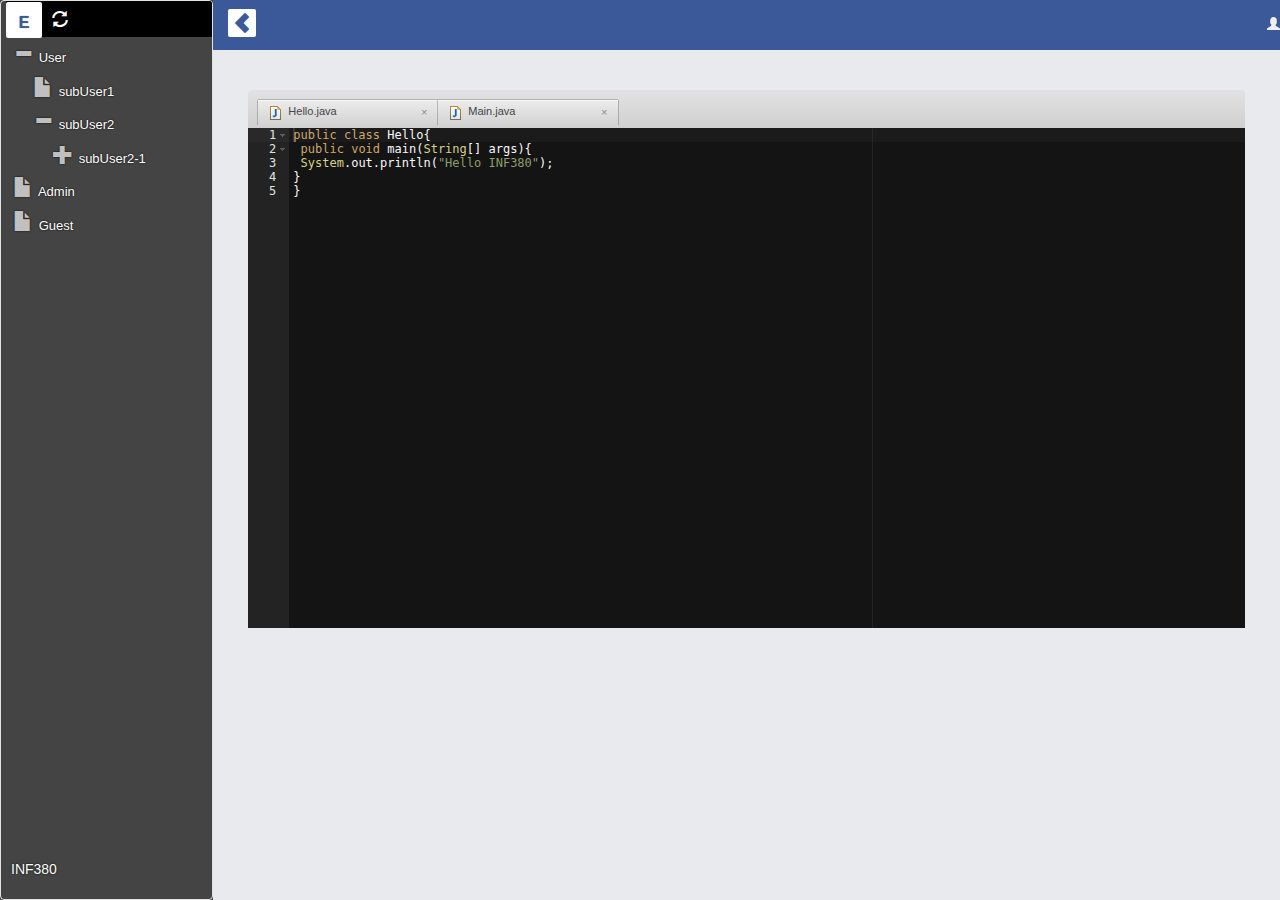
==== src/main/webapp/index.html @ f0784217 "Add Explorer view, Editor view, Menu view" ====
<!DOCTYPE html>
<html ng-app="eadApp">
<head>
    <title>Rocket App</title>
    <meta name="viewport" content="width=device-width, initial-scale=1, maximum-scale=1">
	<link href="styles/bootstrap.min.css" rel="stylesheet">
	<link href="styles/style.css" rel="stylesheet">
	<link href="styles/abn_tree.css" rel="stylesheet">
	<link href="styles/codemirror.css" rel="stylesheet">
</head>
<body ng-controller="AppCtrl">
    
    <div class="wrapper">
    	<div class="box">
    		<div class="row row-offcanvas row row-offcanvas-left">
    			<ng-include src="'views/explorer.html'"></ng-include>
    			 <!-- Editors  -->
            	<div class="column col-sm-10 col-xs-11" id="main">
            		<!-- top menu-->
	              	<div class="navbar navbar-blue navbar-static-top" ng-include src="'views/menu.html'">  
	                </div>
	                <!-- /top menu -->
	                <!-- Editor -->
	                <div class="padding">
	                	<div class="full col-sm-9">
	                		<div class="row" ng-include src="'views/editor.html'">
	                		
	                		</div>
	                	</div>
	                </div>
            	</div>
    		</div>
    	</div>
    </div>
    
    
    <script src="//ajax.googleapis.com/ajax/libs/jquery/2.0.2/jquery.min.js"></script>
    <script src="scripts/vendors/angular.min.js"></script>
    <script type="text/javascript" src="scripts/vendors/ace.js"></script>
    <script src="scripts/vendors/mode-java.js"></script>
    <script src="scripts/vendors/theme-twilight.js"></script>
	<script type="text/javascript" src="scripts/vendors/ui-ace.js"></script>
    <script src="scripts/vendors/abn_tree_directive.js"></script>
    <script src="scripts/vendors/bootstrap.min.js"></script>
    <script src="scripts/eadApp.js"></script>
    <script src="scripts/directives/tabDirective.js"></script>
    <script src="scripts/controllers/appController.js"></script>
    <script src="scripts/controllers/editorController.js"></script>
</body>
</html>
---- src/main/webapp/styles/style.css ----
/* custom template */
html, body {
   height: 100%;
   font-family:verdana,arial,sans-serif;
   color:#555555;
}

div[data-tree-model] ul{
	width: 100%;
	padding-top: 15px;
}

.ace_editor { height: 500px; }

.control li{
cursor: pointer;
display: block;
float: left;
font-size: 16px;
height: 36px;
line-height: 36px;
list-style: none;
margin: 0;
top: 0;
text-align: center;
-webkit-user-select: none;
-moz-user-select: none;
-ms-user-select: none;
user-select: none;
width: 36px;
}

.control {
background: #000;
border-top: 1px solid rgba(0,0,0,.2);
height: 36px;
margin: 0;
padding: 0;
z-index: 1;
-webkit-user-select: none;
-moz-user-select: none;
-ms-user-select: none;
user-select: none;
}

#loginForm{
	margin-top: 50px;
}

.nav {
   font-family:Arial,sans-serif;
   font-size:13px;
}

a {
  color:#222222;
}

a:hover {
  text-decoration:none;
}

hr {
  border-color:#dedede;
}

.wrapper, .row {
   height: 100%;
   margin-left:0;
   margin-right:0;
}

.wrapper:before, .wrapper:after,
.column:before, .column:after {
    content: "";
    display: table;
}

.wrapper:after,
.column:after {
    clear: both;
}

.column {
    height: 100%;
    overflow: auto;
    *zoom:1;
}

.column .padding {
    padding: 20px;
}

.full{
	padding-top:70px;
}

.box {
  	bottom: 0; /* increase for footer use */
    left: 0;
    position: absolute;
    right: 0;
    top: 0;
    background-color:#444444;
}

.divider {
	margin-top:32px;
}

.navbar-blue {
    border-width:0;
	background-color:#3B5999;
    color:#ffffff;
    font-family:arial,sans-serif;
    top:0;
    position:fixed;
    width:inherit;
}

.navbar-blue li > a,.navbar-toggle  {
   color:#efefef;
}

.navbar-blue .dropdown-menu li a {color:#2A4888;}
.navbar-blue .dropdown-menu li > a {padding-left:30px;}

.navbar-blue li>a:hover, .navbar-blue li>a:focus, .navbar-blue .open, .navbar-blue .open>a, .navbar-blue .open>a:hover, .navbar-blue .open>a:focus {
   background-color:#2A4888;
   color:#fff;
}

#main {
   background-color:#e9eaed;
   padding-left:0;
   padding-right:0;
}
#main .img-circle {
   margin-top:18px;
   height:70px;
   width:70px;
}

#sidebar {
    padding:0px;
	padding-top:0px;
}

#sidebar, #sidebar a, #sidebar-footer a {
    color:#ffffff;
    background-color:transparent;
	text-shadow:0 0 2px #000000;
    padding-left:5px;
}
#sidebar .nav li>a:hover {
    background-color:#393939;
}

.logo {
  display:block;
  padding:3px;
  background-color:#fff;
  color:#3B5999;
  height:28px;
  width:28px;
  margin:9px;
  margin-right:2px;
  margin-left:15px;
  font-size:20px;
  font-weight:700;
  text-align:center;
  text-decoration:none;
  text-shadow:0 0 1px;
  border-radius:2px;
}
#sidebar-footer {
  background-color:#444;
  position:absolute;
  bottom:5px;
  padding:5px;
}
#footer {
  margin-bottom:20px;
}

/* bootstrap overrides */

h1,h2,h3 {
   font-weight:800;
}

.navbar-toggle, .close {
	outline:0;
}

.navbar-toggle .icon-bar {
	background-color: #fff;
}

.btn-primary,.label-primary,.list-group-item.active, .list-group-item.active:hover, .list-group-item.active:focus  {
	background-color:#3B5999;
    color:#fffffe;
}
.btn-default {
    color:#666666;
    text-shadow:0 0 1px rgba(0,0,0,.3);
}
.form-control {
	
}

.panel textarea, .well textarea, textarea.form-control
{
   resize: none;
}
  
.badge{
   color:#3B5999;
   background-color:#fff;
}
.badge:hover, .badge-inverse{
   background-color:#3B5999;
   color:#fff;
}
    
.jumbotron {
  background-color:transparent;
}
.label-default {
  background-color:#dddddd;
}
.page-header {
  margin-top: 55px;
  padding-top: 9px;
  border-top:1px solid #eeeeee;
  font-weight:700;
  text-transform:uppercase;
  letter-spacing:2px;
}

.panel-default .panel-heading {
  background-color:#f9fafb;
  color:#555555;
}

.col-sm-9.full {
    width: 100%;
}

.modal-header, .modal-footer {
	background-color:#f2f2f2;
    font-weight:800;
    font-size:12px;
}

.modal-footer i, .well i {
    font-size:20px;
    color:#c0c0c0;
}

.modal-body {
	padding:0px;
}

.modal-body textarea.form-control
{
   resize: none;
   border:0;
   box-shadow:0 0 0;
}

small.text-muted {
  font-family:courier,courier-new,monospace;
}

.dropdown ul.dropdown-menu {
    border-radius:4px;
    box-shadow:none;
    margin-top:20px;
    width:250px;
}

.dropdown ul.dropdown-menu:before {
    content: "";
    border-bottom: 10px solid #fff;
    border-right: 10px solid transparent;
    border-left: 10px solid transparent;
    position: absolute;
    top: -10px;
    right: 16px;
    z-index: 10;
}

.dropdown ul.dropdown-menu:after {
    content: "";
    border-bottom: 12px solid #ccc;
    border-right: 12px solid transparent;
    border-left: 12px solid transparent;
    position: absolute;
    top: -12px;
    right: 14px;
    z-index: 9;
}

@CHARSET "UTF-8";
.editor-tabs-shell {
  position: relative;
  background-color: #e0e0e0;
  background-image: -webkit-linear-gradient(#e2e2e2, #d0d0d0);
  background-image: -moz-linear-gradient(#e2e2e2, #d0d0d0);
  padding: 10px 10px 6px 10px;
  -webkit-border-radius: 4px 4px 0 0;
  -moz-border-radius: 4px 4px 0 0;
  -ms-border-radius: 4px 4px 0 0;
  -o-border-radius: 4px 4px 0 0;
  border-radius: 4px 4px 0 0;
  height: 38px;
  overflow: hidden; 
}

.editor-tabs-shell .editor-shell-bottom-bar {
    position: absolute;
    bottom: 0px;
    height: 5px;
    left: 0px;
    width: 100%;
    border-top: 1px solid rgba(0, 0, 0, 0.21);
    -webkit-box-shadow: inset 0 1px rgba(255, 255, 255, 0.6);
    -moz-box-shadow: inset 0 1px rgba(255, 255, 255, 0.6);
    box-shadow: inset 0 1px rgba(255, 255, 255, 0.6);
    background-color: #e3e3e3;
    background-image: -webkit-linear-gradient(#e3e3e3, #e0e0e0);
    background-image: -moz-linear-gradient(#e3e3e3, #e0e0e0);
    border-bottom: 1px solid rgba(0, 0, 0, 0.16);
    z-index: 20; 
}

.editor-tabs {
  *zoom: 1;
  width: 99999px; 
}

.editor-tabs:after {
    content: "";
    display: table;
    clear: both; 
}

.editor-tabs * {
    -webkit-user-select: none;
    cursor: default;
    font-family: "Lucida Grande", "Lucida Sans Unicode", Verdana, Arial, Helvetica, sans-serif;
    font-size: 11px;
    line-height: 13px; 
}

.editor-tabs .editor-tab {
    float: left;
    position: relative;
    height: 25px;
    width: 180px;
    border: 0px;
    margin: 0px;
    z-index: 1;
    background-color: #e0e0e0;
    -webkit-box-shadow: inset 0 1px rgba(255, 255, 255, 0.6), 0 -1px rgba(0, 0, 0, 0.2), -1px 0 rgba(0, 0, 0, 0.2), 1px 0 rgba(0, 0, 0, 0.2);
    -moz-box-shadow: inset 0 1px rgba(255, 255, 255, 0.6), 0 -1px rgba(0, 0, 0, 0.2), -1px 0 rgba(0, 0, 0, 0.2), 1px 0 rgba(0, 0, 0, 0.2);
    box-shadow: inset 0 1px rgba(255, 255, 255, 0.6), 0 -1px rgba(0, 0, 0, 0.2), -1px 0 rgba(0, 0, 0, 0.2), 1px 0 rgba(0, 0, 0, 0.2);
    background-image: -webkit-gradient(linear, 50% 0%, 50% 100%, color-stop(0%, #ececec), color-stop(100%, #d3d3d3));
    background-image: -webkit-linear-gradient(top, #ececec, #d3d3d3);
    background-image: -moz-linear-gradient(top, #ececec, #d3d3d3);
    background-image: -o-linear-gradient(top, #ececec, #d3d3d3);
    background-image: linear-gradient(top, #ececec, #d3d3d3); 
}

.cssmasks .editor-tabs .editor-tab {
      -webkit-box-shadow: inset 0 1px rgba(255, 255, 255, 0.8), 0 -1px rgba(0, 0, 0, 0.2);
      -moz-box-shadow: inset 0 1px rgba(255, 255, 255, 0.8), 0 -1px rgba(0, 0, 0, 0.2);
      box-shadow: inset 0 1px rgba(255, 255, 255, 0.8), 0 -1px rgba(0, 0, 0, 0.2);
      margin: 0 5px 0 20px; 
}

.editor-tabs .editor-tab .editor-tab-curves {
      display: none; 
}

.cssmasks .editor-tabs .editor-tab .editor-tab-curves {
        display: block; 
}

.editor-tabs .editor-tab .editor-tab-curves * {
	position: absolute;
	width: 20px;
	height: 24px;
	-webkit-mask-size: 100%;
}

.editor-tabs .editor-tab .editor-tab-curves .editor-tab-curve-left,
.editor-tabs .editor-tab .editor-tab-curves .editor-tab-curve-left-shadow1, 
.editor-tabs .editor-tab .editor-tab-curves .editor-tab-curve-left-shadow2 {
        -webkit-mask-image: url("../svg/tab-left.svg"); 
}

.editor-tabs .editor-tab .editor-tab-curves .editor-tab-curve-right, 
.editor-tabs .editor-tab .editor-tab-curves .editor-tab-curve-right-shadow1, 
.editor-tabs .editor-tab .editor-tab-curves .editor-tab-curve-right-shadow2 {
        -webkit-mask-image: url("../svg/tab-right.svg"); 
}

.editor-tabs .editor-tab .editor-tab-curves .editor-tab-curve-left, 
.editor-tabs .editor-tab .editor-tab-curves .editor-tab-curve-right {
        top: 1px;
        z-index: 1;
        background-color: #e0e0e0;
        background-image: -webkit-gradient(linear, 50% 0%, 50% 100%, color-stop(0%, #ececec), color-stop(100%, #d3d3d3));
        background-image: -webkit-linear-gradient(top, #ececec, #d3d3d3);
        background-image: -moz-linear-gradient(top, #ececec, #d3d3d3);
        background-image: -o-linear-gradient(top, #ececec, #d3d3d3);
        background-image: linear-gradient(top, #ececec, #d3d3d3); 
}
 
 .editor-tabs .editor-tab .editor-tab-curves .editor-tab-curve-left {
        left: -20px; 
}

.editor-tabs .editor-tab .editor-tab-curves .editor-tab-curve-right {
        right: -20px; 
}

.editor-tabs .editor-tab .editor-tab-curves .editor-tab-curve-left-shadow1, 
.editor-tabs .editor-tab .editor-tab-curves .editor-tab-curve-right-shadow1 {
        top: 0px;
        width: 21px;
        height: 25px;
        background-color: white; 
}

.editor-tabs .editor-tab .editor-tab-curves .editor-tab-curve-left-shadow1 {
        left: -21px; 
}
 
 .editor-tabs .editor-tab .editor-tab-curves .editor-tab-curve-right-shadow1 {
        right: -21px; 
}

.editor-tabs .editor-tab .editor-tab-curves .editor-tab-curve-left-shadow2, 
.editor-tabs .editor-tab .editor-tab-curves .editor-tab-curve-right-shadow2 {
        top: -1px;
        width: 22px;
        height: 26px;
        background: rgba(0, 0, 0, 0.24); 
}

.editor-tabs .editor-tab .editor-tab-curves .editor-tab-curve-left-shadow2 {
        left: -22px; 
}

.editor-tabs .editor-tab .editor-tab-curves .editor-tab-curve-right-shadow2 {
        right: -22px; 
}

.editor-tabs .editor-tab.editor-tab-current {
      z-index: 999;
      background-color: #f9f9f9;
      background-image: -webkit-gradient(linear, 50% 0%, 50% 100%, color-stop(0%, #f9f9f9), color-stop(100%, #e3e3e3));
      background-image: -webkit-linear-gradient(top, #f9f9f9, #e3e3e3);
      background-image: -moz-linear-gradient(top, #f9f9f9, #e3e3e3);
      background-image: -o-linear-gradient(top, #f9f9f9, #e3e3e3);
      background-image: linear-gradient(top, #f9f9f9, #e3e3e3); 
}
.editor-tabs .editor-tab.editor-tab-current .editor-tab-curves .editor-tab-curve-left, .editor-tabs .editor-tab.editor-tab-current .editor-tab-curves .editor-tab-curve-right {
        background-color: #f9f9f9;
        background-image: -webkit-gradient(linear, 50% 0%, 50% 100%, color-stop(0%, #f9f9f9), color-stop(100%, #e3e3e3));
        background-image: -webkit-linear-gradient(top, #f9f9f9, #e3e3e3);
        background-image: -moz-linear-gradient(top, #f9f9f9, #e3e3e3);
        background-image: -o-linear-gradient(top, #f9f9f9, #e3e3e3);
        background-image: linear-gradient(top, #f9f9f9, #e3e3e3); 
}

.editor-tabs .editor-tab.editor-tab-current .editor-tab-curves .editor-tab-curve-left-shadow1, .editor-tabs .editor-tab.editor-tab-current .editor-tab-curves .editor-tab-curve-right-shadow1, .editor-tabs .editor-tab.editor-tab-current .editor-tab-curves .editor-tab-curve-left-shadow2, .editor-tabs .editor-tab.editor-tab-current .editor-tab-curves .editor-tab-curve-right-shadow2 {
        height: 25px; 
}

.editor-tabs .editor-tab .editor-tab-favicon {
      height: 16px;
      width: 16px;
      background-size: 16px;
      position: absolute;
      left: 9px;
      top: 5px;
      z-index: 3; 
}

.cssmasks .editor-tabs .editor-tab .editor-tab-favicon {
        left: -2px;
        top: 4px; 
}

.editor-tabs .editor-tab .editor-tab-title {
      color: #444444;
      padding: 5px 30px;
      overflow: hidden;
      text-overflow: ellipsis;
      white-space: nowrap; 
}

.cssmasks .editor-tabs .editor-tab .editor-tab-title {
        padding: 5px 5px 5px 19px; 
}
    
.editor-tabs .editor-tab .editor-tab-close {
      position: absolute;
      top: 6px;
      right: 7px;
      width: 14px;
      height: 14px;
      -webkit-border-radius: 50%;
      -moz-border-radius: 50%;
      -ms-border-radius: 50%;
      -o-border-radius: 50%;
      border-radius: 50%;
      z-index: 2; 
}

.cssmasks .editor-tabs .editor-tab .editor-tab-close {
        right: -6px;
        top: 5px; 
 }
      
 .editor-tabs .editor-tab .editor-tab-close:before {
        content: "\00D7";
        position: absolute;
        top: 0px;
        right: 0px;
        height: 14px;
        width: 14px;
        -webkit-border-radius: 50%;
        -moz-border-radius: 50%;
        -ms-border-radius: 50%;
        -o-border-radius: 50%;
        border-radius: 50%;
        text-align: center;
        font-size: 11px;
        line-height: 12px;
        color: #888888;
        text-shadow: 0 1px rgba(255, 255, 255, 0.3); 
}
      
.editor-tabs .editor-tab .editor-tab-close:hover:before, .editor-tabs .editor-tab .editor-tab-close:active:before {
        -webkit-font-smoothing: antialiased;
        color: white;
        text-shadow: 0 1px #b9554c; 
}

.editor-tabs .editor-tab .editor-tab-close:hover, .editor-tabs .editor-tab .editor-tab-close:active {
        -webkit-box-shadow: inset 0 0 0 1px #b9554c;
        -moz-box-shadow: inset 0 0 0 1px #b9554c;
        box-shadow: inset 0 0 0 1px #b9554c;
        background: #dd837b; 
}

.editor-tabs .editor-tab .editor-tab-close:active:before {
        -webkit-box-shadow: inset 0 0 0 1px #b9554c, inset 0 1px 3px #b9554c, inset 0 0 20px rgba(0, 0, 0, 0.1);
        -moz-box-shadow: inset 0 0 0 1px #b9554c, inset 0 1px 3px #b9554c, inset 0 0 20px rgba(0, 0, 0, 0.1);
        box-shadow: inset 0 0 0 1px #b9554c, inset 0 1px 3px #b9554c, inset 0 0 20px rgba(0, 0, 0, 0.1); 
}

.editor-tab{
        	min-width: 45px;
        	max-width: 180px;
}

.addTab {
    text-align: center;
    font-weight: bold;
    color: #ccc;
    line-height: 17px;
    font-size: 15px;
    float: left;
    margin: 4px 0px 0px 18px;
    width: 23px;
    height: 16px;
    background: #ddd;
    border-radius: 5px;
    border: 1px solid #aaa;
    -webkit-transform: skewX(25deg);
    transform: skewX(25deg);
    box-shadow: inset 0 1px 0 rgba(255,255,255,.8);
}

.addTab:hover {
    box-shadow: inset 0 1px 0 rgba(255,255,255,1);
    background: #f8f8f8;
}
.addTab:active {
    box-shadow: inset 0 1px 2px rgba(0,0,0,.2);
    background: #ccc;
    color: #555;
}

/* adjust the contents on smaller devices */
@media (max-width: 768px) {

  .column .padding {
    padding: 7px;
  }

  .full{
	padding-top:20px;
  }

  .navbar-blue {
	background-color:#3B5999;
    top:0;
    width:100%;
    position:relative;
  }

}


/*
 * off canvas sidebar
 * --------------------------------------------------
 */
@media screen and (max-width: 768px) {
  .row-offcanvas {
    position: relative;
    -webkit-transition: all 0.25s ease-out;
    -moz-transition: all 0.25s ease-out;
    transition: all 0.25s ease-out;
  }

  .row-offcanvas-left.active {
    left: 33%;
  }

  .row-offcanvas-left.active .sidebar-offcanvas {
    left: -33%;
    position: absolute;
    top: 0;
    width: 33%;
    margin-left: 5px;
  }

  #sidebar, #sidebar a, #sidebar-footer a {
    padding-left:3px;
  }
}
---- src/main/webapp/styles/abn_tree.css ----
/* 
   abn-tree.css

   style for the angular-bootstrap-nav-tree
   for both Bootstrap 2 and Bootstrap 3

*/



/* ------------------------------------------
AngularJS Animations...

The first selector is for Angular 1.1.5
The second selector is for Angular 1.2.0

*/
.abn-tree-animate-enter,
li.abn-tree-row.ng-enter {
  transition: 200ms linear all;
  position: relative;
  display: block;
  opacity: 0;
  max-height:0px;
}
.abn-tree-animate-enter.abn-tree-animate-enter-active,
li.abn-tree-row.ng-enter-active{
  opacity: 1;
  max-height:30px;
}

.abn-tree-animate-leave,
li.abn-tree-row.ng-leave {
  transition: 200ms linear all;
  position: relative;
  display: block;
  height:30px;
  max-height: 30px;
  opacity: 1;
}
.abn-tree-animate-leave.abn-tree-animate-leave-active,
li.abn-tree-row.ng-leave-active {  
  height: 0px;
  max-height:0px;
  opacity: 0;
}


/* 
------------------------------------------
Angular 1.2.0 Animation 
*/


.abn-tree-animate.ng-enter{

}
.abn-tree-animate.ng-enter{

}




/*
   end animation stuff
-----------------------------------------
   begin normal css stuff
*/
ul.abn-tree li.abn-tree-row {  
  padding: 0px;
  margin:0px;
}

ul.abn-tree li.abn-tree-row a {
  padding: 3px 10px;
}

ul.abn-tree i.indented {
  padding: 2px;
}

.abn-tree {
  cursor: pointer;
}
ul.nav.abn-tree .level-1 .indented {
  position: relative;
  left: 0px;
}
ul.nav.abn-tree .level-2 .indented {
  position: relative;
  left: 20px;
}
ul.nav.abn-tree .level-3 .indented {
  position: relative;
  left: 40px;
}
ul.nav.abn-tree .level-4 .indented {
  position: relative;
  left: 60px;
}
ul.nav.abn-tree .level-5 .indented {
  position: relative;
  left: 80px;
}
ul.nav.abn-tree .level-6 .indented {
  position: relative;
  left: 100px;
}
ul.nav.nav-list.abn-tree .level-7 .indented {
  position: relative;
  left: 120px;
}
ul.nav.nav-list.abn-tree .level-8 .indented {
  position: relative;
  left: 140px;
}
ul.nav.nav-list.abn-tree .level-9 .indented {
  position: relative;
  left: 160px;
}
---- src/main/webapp/styles/codemirror.css ----
/* BASICS */

.CodeMirror {
  /* Set height, width, borders, and global font properties here */
  font-family: monospace;
  height: 300px;
}
.CodeMirror-scroll {
  /* Set scrolling behaviour here */
  overflow: auto;
}

/* PADDING */

.CodeMirror-lines {
  padding: 4px 0; /* Vertical padding around content */
}
.CodeMirror pre {
  padding: 0 4px; /* Horizontal padding of content */
}

.CodeMirror-scrollbar-filler, .CodeMirror-gutter-filler {
  background-color: white; /* The little square between H and V scrollbars */
}

/* GUTTER */

.CodeMirror-gutters {
  border-right: 1px solid #ddd;
  background-color: #f7f7f7;
  white-space: nowrap;
}
.CodeMirror-linenumbers {}
.CodeMirror-linenumber {
  padding: 0 3px 0 5px;
  min-width: 20px;
  text-align: right;
  color: #999;
  -moz-box-sizing: content-box;
  box-sizing: content-box;
}

/* CURSOR */

.CodeMirror div.CodeMirror-cursor {
  border-left: 1px solid black;
}
/* Shown when moving in bi-directional text */
.CodeMirror div.CodeMirror-secondarycursor {
  border-left: 1px solid silver;
}
.CodeMirror.cm-keymap-fat-cursor div.CodeMirror-cursor {
  width: auto;
  border: 0;
  background: #7e7;
}
/* Can style cursor different in overwrite (non-insert) mode */
div.CodeMirror-overwrite div.CodeMirror-cursor {}

.cm-tab { display: inline-block; }

.CodeMirror-ruler {
  border-left: 1px solid #ccc;
  position: absolute;
}

/* DEFAULT THEME */

.cm-s-default .cm-keyword {color: #708;}
.cm-s-default .cm-atom {color: #219;}
.cm-s-default .cm-number {color: #164;}
.cm-s-default .cm-def {color: #00f;}
.cm-s-default .cm-variable,
.cm-s-default .cm-punctuation,
.cm-s-default .cm-property,
.cm-s-default .cm-operator {}
.cm-s-default .cm-variable-2 {color: #05a;}
.cm-s-default .cm-variable-3 {color: #085;}
.cm-s-default .cm-comment {color: #a50;}
.cm-s-default .cm-string {color: #a11;}
.cm-s-default .cm-string-2 {color: #f50;}
.cm-s-default .cm-meta {color: #555;}
.cm-s-default .cm-qualifier {color: #555;}
.cm-s-default .cm-builtin {color: #30a;}
.cm-s-default .cm-bracket {color: #997;}
.cm-s-default .cm-tag {color: #170;}
.cm-s-default .cm-attribute {color: #00c;}
.cm-s-default .cm-header {color: blue;}
.cm-s-default .cm-quote {color: #090;}
.cm-s-default .cm-hr {color: #999;}
.cm-s-default .cm-link {color: #00c;}

.cm-negative {color: #d44;}
.cm-positive {color: #292;}
.cm-header, .cm-strong {font-weight: bold;}
.cm-em {font-style: italic;}
.cm-link {text-decoration: underline;}

.cm-s-default .cm-error {color: #f00;}
.cm-invalidchar {color: #f00;}

div.CodeMirror span.CodeMirror-matchingbracket {color: #0f0;}
div.CodeMirror span.CodeMirror-nonmatchingbracket {color: #f22;}
.CodeMirror-activeline-background {background: #e8f2ff;}

/* STOP */

/* The rest of this file contains styles related to the mechanics of
   the editor. You probably shouldn't touch them. */

.CodeMirror {
  line-height: 1;
  position: relative;
  overflow: hidden;
  background: white;
  color: black;
}

.CodeMirror-scroll {
  /* 30px is the magic margin used to hide the element's real scrollbars */
  /* See overflow: hidden in .CodeMirror */
  margin-bottom: -30px; margin-right: -30px;
  padding-bottom: 30px;
  height: 100%;
  outline: none; /* Prevent dragging from highlighting the element */
  position: relative;
  -moz-box-sizing: content-box;
  box-sizing: content-box;
}
.CodeMirror-sizer {
  position: relative;
  border-right: 30px solid transparent;
  -moz-box-sizing: content-box;
  box-sizing: content-box;
}

/* The fake, visible scrollbars. Used to force redraw during scrolling
   before actuall scrolling happens, thus preventing shaking and
   flickering artifacts. */
.CodeMirror-vscrollbar, .CodeMirror-hscrollbar, .CodeMirror-scrollbar-filler, .CodeMirror-gutter-filler {
  position: absolute;
  z-index: 6;
  display: none;
}
.CodeMirror-vscrollbar {
  right: 0; top: 0;
  overflow-x: hidden;
  overflow-y: scroll;
}
.CodeMirror-hscrollbar {
  bottom: 0; left: 0;
  overflow-y: hidden;
  overflow-x: scroll;
}
.CodeMirror-scrollbar-filler {
  right: 0; bottom: 0;
}
.CodeMirror-gutter-filler {
  left: 0; bottom: 0;
}

.CodeMirror-gutters {
  position: absolute; left: 0; top: 0;
  padding-bottom: 30px;
  z-index: 3;
}
.CodeMirror-gutter {
  white-space: normal;
  height: 100%;
  -moz-box-sizing: content-box;
  box-sizing: content-box;
  padding-bottom: 30px;
  margin-bottom: -32px;
  display: inline-block;
  /* Hack to make IE7 behave */
  *zoom:1;
  *display:inline;
}
.CodeMirror-gutter-elt {
  position: absolute;
  cursor: default;
  z-index: 4;
}

.CodeMirror-lines {
  cursor: text;
}
.CodeMirror pre {
  /* Reset some styles that the rest of the page might have set */
  -moz-border-radius: 0; -webkit-border-radius: 0; border-radius: 0;
  border-width: 0;
  background: transparent;
  font-family: inherit;
  font-size: inherit;
  margin: 0;
  white-space: pre;
  word-wrap: normal;
  line-height: inherit;
  color: inherit;
  z-index: 2;
  position: relative;
  overflow: visible;
}
.CodeMirror-wrap pre {
  word-wrap: break-word;
  white-space: pre-wrap;
  word-break: normal;
}

.CodeMirror-linebackground {
  position: absolute;
  left: 0; right: 0; top: 0; bottom: 0;
  z-index: 0;
}

.CodeMirror-linewidget {
  position: relative;
  z-index: 2;
  overflow: auto;
}

.CodeMirror-widget {}

.CodeMirror-wrap .CodeMirror-scroll {
  overflow-x: hidden;
}

.CodeMirror-measure {
  position: absolute;
  width: 100%;
  height: 0;
  overflow: hidden;
  visibility: hidden;
}
.CodeMirror-measure pre { position: static; }

.CodeMirror div.CodeMirror-cursor {
  position: absolute;
  border-right: none;
  width: 0;
}

div.CodeMirror-cursors {
  visibility: hidden;
  position: relative;
  z-index: 1;
}
.CodeMirror-focused div.CodeMirror-cursors {
  visibility: visible;
}

.CodeMirror-selected { background: #d9d9d9; }
.CodeMirror-focused .CodeMirror-selected { background: #d7d4f0; }
.CodeMirror-crosshair { cursor: crosshair; }

.cm-searching {
  background: #ffa;
  background: rgba(255, 255, 0, .4);
}

/* IE7 hack to prevent it from returning funny offsetTops on the spans */
.CodeMirror span { *vertical-align: text-bottom; }

/* Used to force a border model for a node */
.cm-force-border { padding-right: .1px; }

@media print {
  /* Hide the cursor when printing */
  .CodeMirror div.CodeMirror-cursors {
    visibility: hidden;
  }
}
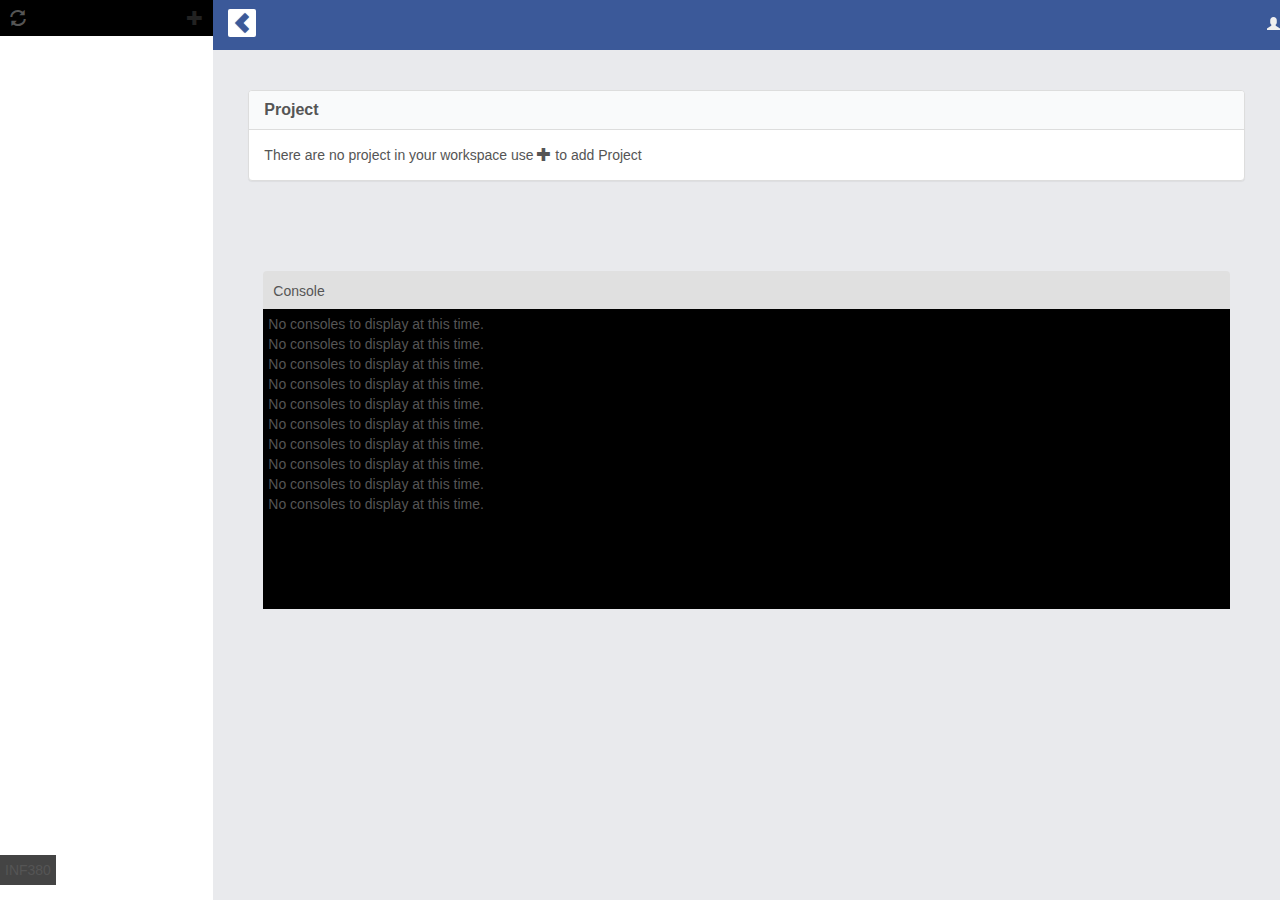
==== commit 0e5ec726: "Add websocket communication add editor and explorer view Modify FileService" ====
--- a/src/main/webapp/index.html
+++ b/src/main/webapp/index.html
@@ -6,25 +6,28 @@
 	<link href="styles/bootstrap.min.css" rel="stylesheet">
 	<link href="styles/style.css" rel="stylesheet">
 	<link href="styles/abn_tree.css" rel="stylesheet">
-	<link href="styles/codemirror.css" rel="stylesheet">
 </head>
-<body ng-controller="AppCtrl">
+<body data-ng-controller="AppCtrl">
     
     <div class="wrapper">
     	<div class="box">
     		<div class="row row-offcanvas row row-offcanvas-left">
-    			<ng-include src="'views/explorer.html'"></ng-include>
+    			<div class="column col-sm-2 col-xs-1 sidebar-offcanvas" id="sidebar" data-ng-include data-src="'views/explorer.html'">
+    			</div>
     			 <!-- Editors  -->
             	<div class="column col-sm-10 col-xs-11" id="main">
             		<!-- top menu-->
-	              	<div class="navbar navbar-blue navbar-static-top" ng-include src="'views/menu.html'">  
+	              	<div class="navbar navbar-blue navbar-static-top" data-ng-include data-src="'views/menu.html'">  
 	                </div>
 	                <!-- /top menu -->
 	                <!-- Editor -->
 	                <div class="padding">
 	                	<div class="full col-sm-9">
-	                		<div class="row" ng-include src="'views/editor.html'">
+	                		<div class="row" data-ng-include data-src="'views/editor.html'">
 	                		
+	                		</div>
+	                		<div class="full col-sm-9">
+	                			<div class="row" data-ng-include data-src="'views/Terminal.html'"></div>
 	                		</div>
 	                	</div>
 	                </div>
@@ -40,11 +43,12 @@
     <script src="scripts/vendors/mode-java.js"></script>
     <script src="scripts/vendors/theme-twilight.js"></script>
 	<script type="text/javascript" src="scripts/vendors/ui-ace.js"></script>
+	<script src="scripts/vendors/ng-context-menu.js"></script>
     <script src="scripts/vendors/abn_tree_directive.js"></script>
     <script src="scripts/vendors/bootstrap.min.js"></script>
     <script src="scripts/eadApp.js"></script>
-    <script src="scripts/directives/tabDirective.js"></script>
-    <script src="scripts/controllers/appController.js"></script>
-    <script src="scripts/controllers/editorController.js"></script>
+    <script src="scripts/services.js"></script>
+    <script src="scripts/directives.js"></script>
+    <script src="scripts/controllers.js"></script>
 </body>
 </html>--- a/src/main/webapp/styles/style.css
+++ b/src/main/webapp/styles/style.css
@@ -12,7 +12,7 @@
 
 .ace_editor { height: 500px; }
 
-.control li{
+.control > li{
 cursor: pointer;
 display: block;
 float: left;
@@ -101,7 +101,6 @@
     position: absolute;
     right: 0;
     top: 0;
-    background-color:#444444;
 }
 
 .divider {
@@ -123,7 +122,6 @@
 }
 
 .navbar-blue .dropdown-menu li a {color:#2A4888;}
-.navbar-blue .dropdown-menu li > a {padding-left:30px;}
 
 .navbar-blue li>a:hover, .navbar-blue li>a:focus, .navbar-blue .open, .navbar-blue .open>a, .navbar-blue .open>a:hover, .navbar-blue .open>a:focus {
    background-color:#2A4888;
@@ -146,12 +144,6 @@
 	padding-top:0px;
 }
 
-#sidebar, #sidebar a, #sidebar-footer a {
-    color:#ffffff;
-    background-color:transparent;
-	text-shadow:0 0 2px #000000;
-    padding-left:5px;
-}
 #sidebar .nav li>a:hover {
     background-color:#393939;
 }
@@ -274,10 +266,11 @@
 }
 
 .dropdown ul.dropdown-menu {
-    border-radius:4px;
-    box-shadow:none;
-    margin-top:20px;
-    width:250px;
+   border-radius: 4px;
+box-shadow: none;
+margin-top: 6px;
+width: 204px;
+margin-left: -29px;
 }
 
 .dropdown ul.dropdown-menu:before {
@@ -289,6 +282,10 @@
     top: -10px;
     right: 16px;
     z-index: 10;
+}
+
+.position-fixed {
+  position: fixed;
 }
 
 .dropdown ul.dropdown-menu:after {
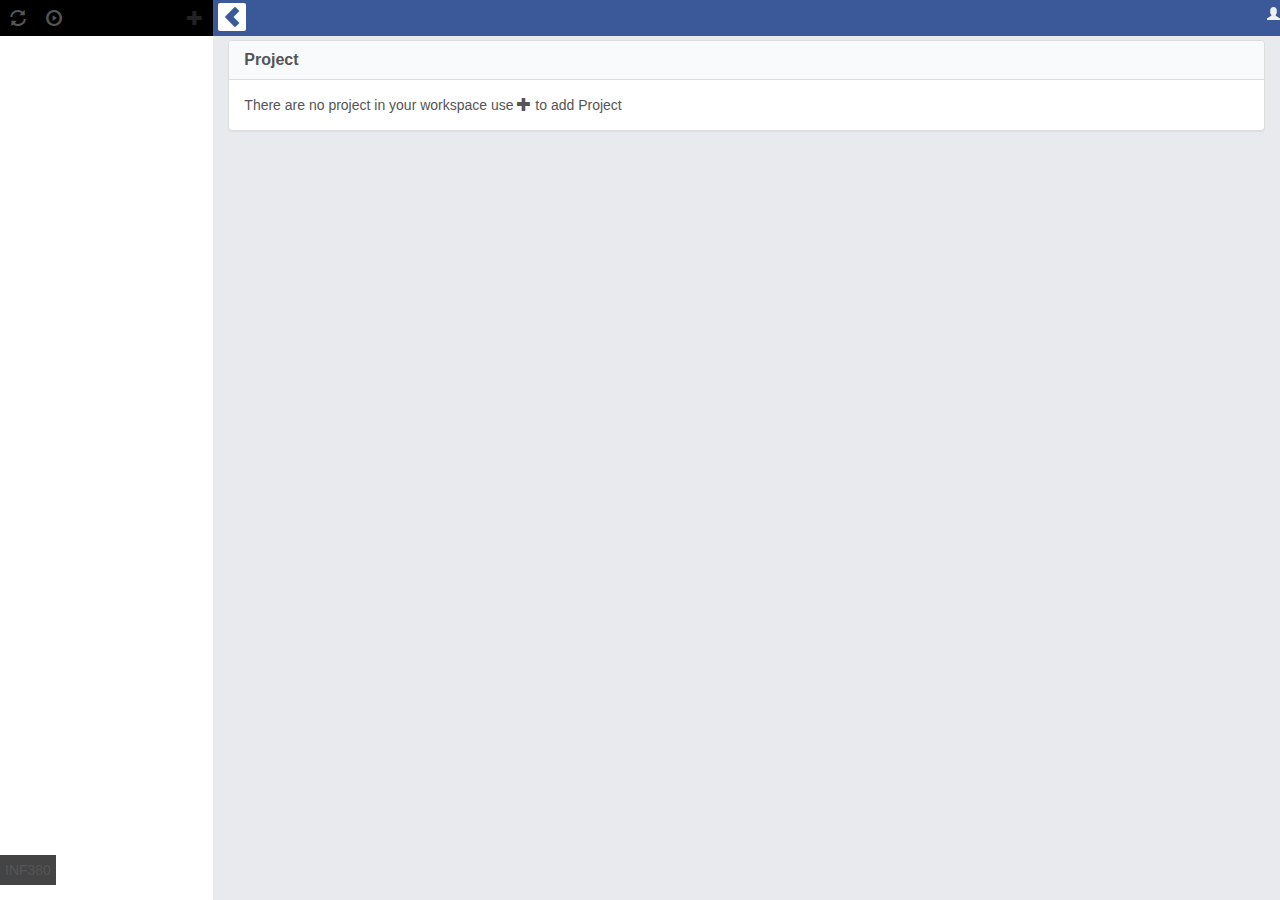
==== commit 0c6d932f: "Add compilation communication Modifying some css." ====
--- a/src/main/webapp/index.html
+++ b/src/main/webapp/index.html
@@ -1,5 +1,5 @@
 <!DOCTYPE html>
-<html ng-app="eadApp">
+<html ng-app="eadApp" class="cssmasks">
 <head>
     <title>Rocket App</title>
     <meta name="viewport" content="width=device-width, initial-scale=1, maximum-scale=1">
--- a/src/main/webapp/styles/style.css
+++ b/src/main/webapp/styles/style.css
@@ -87,14 +87,6 @@
     *zoom:1;
 }
 
-.column .padding {
-    padding: 20px;
-}
-
-.full{
-	padding-top:70px;
-}
-
 .box {
   	bottom: 0; /* increase for footer use */
     left: 0;
@@ -106,6 +98,13 @@
 .divider {
 	margin-top:32px;
 }
+
+
+.navbar-nav > li > a {padding-top:5px !important; padding-bottom:5px !important;}
+.navbar {
+	min-height:32px !important;
+	height : 36px;
+	}
 
 .navbar-blue {
     border-width:0;
@@ -155,9 +154,9 @@
   color:#3B5999;
   height:28px;
   width:28px;
-  margin:9px;
+  margin:3px;
   margin-right:2px;
-  margin-left:15px;
+  margin-left:5px;
   font-size:20px;
   font-weight:700;
   text-align:center;
@@ -567,32 +566,11 @@
         	max-width: 180px;
 }
 
-.addTab {
-    text-align: center;
-    font-weight: bold;
-    color: #ccc;
-    line-height: 17px;
-    font-size: 15px;
-    float: left;
-    margin: 4px 0px 0px 18px;
-    width: 23px;
-    height: 16px;
-    background: #ddd;
-    border-radius: 5px;
-    border: 1px solid #aaa;
-    -webkit-transform: skewX(25deg);
-    transform: skewX(25deg);
-    box-shadow: inset 0 1px 0 rgba(255,255,255,.8);
-}
-
-.addTab:hover {
-    box-shadow: inset 0 1px 0 rgba(255,255,255,1);
-    background: #f8f8f8;
-}
-.addTab:active {
-    box-shadow: inset 0 1px 2px rgba(0,0,0,.2);
-    background: #ccc;
-    color: #555;
+
+
+.editor{
+	padding-top: 40px;
+	padding-bottom: 6px
 }
 
 /* adjust the contents on smaller devices */
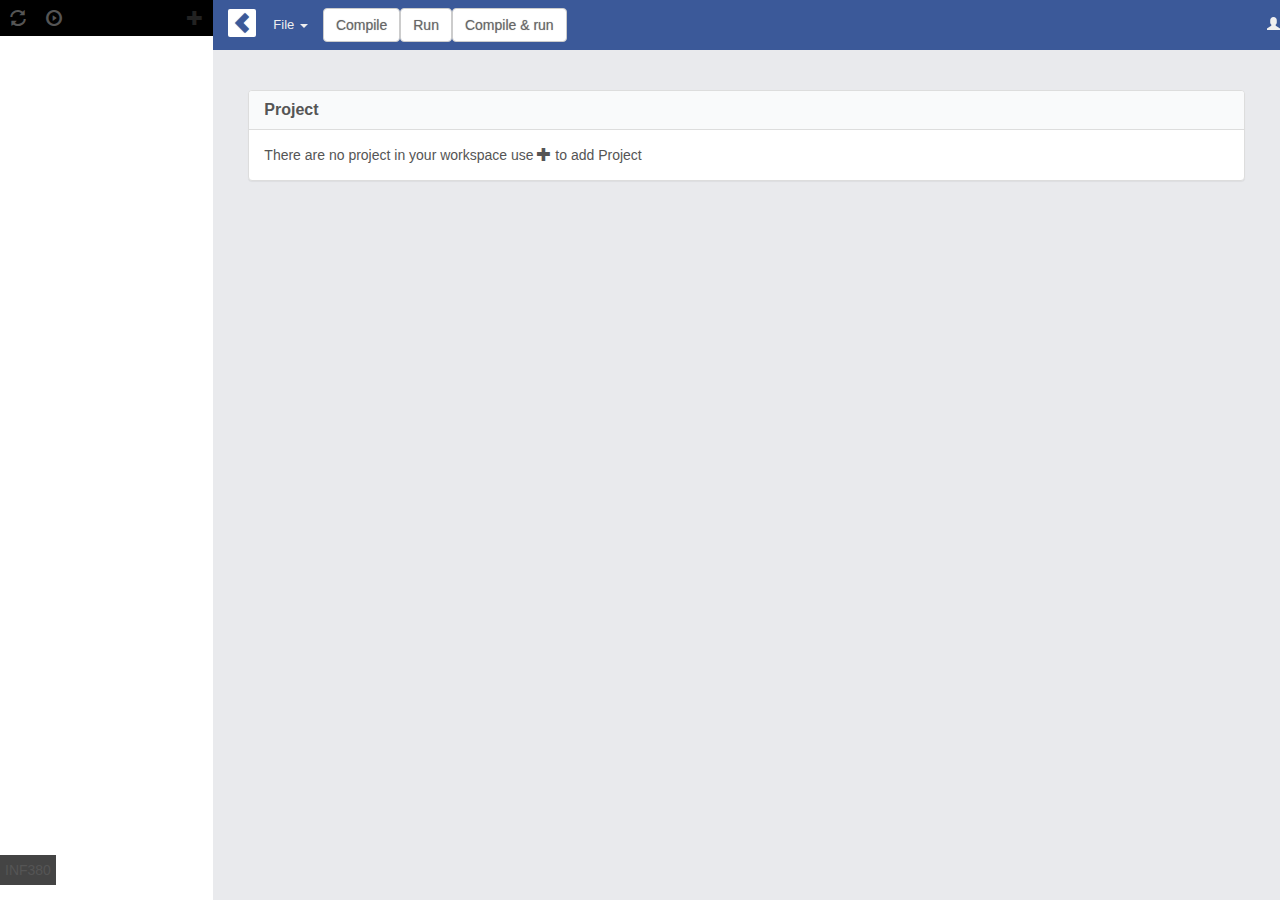
==== commit 83033164: "menu added" ====
--- a/src/main/webapp/index.html
+++ b/src/main/webapp/index.html
@@ -1,5 +1,5 @@
 <!DOCTYPE html>
-<html ng-app="eadApp" class="cssmasks">
+<html ng-app="eadApp">
 <head>
     <title>Rocket App</title>
     <meta name="viewport" content="width=device-width, initial-scale=1, maximum-scale=1">
@@ -37,7 +37,7 @@
     </div>
     
     
-    <script src="//ajax.googleapis.com/ajax/libs/jquery/2.0.2/jquery.min.js"></script>
+    <script src="scripts/vendors/jquery-2.1.1.min.js"></script>
     <script src="scripts/vendors/angular.min.js"></script>
     <script type="text/javascript" src="scripts/vendors/ace.js"></script>
     <script src="scripts/vendors/mode-java.js"></script>
--- a/src/main/webapp/styles/style.css
+++ b/src/main/webapp/styles/style.css
@@ -4,7 +4,9 @@
    font-family:verdana,arial,sans-serif;
    color:#555555;
 }
-
+.boutmenu {
+    margin-top: 8px;
+}
 div[data-tree-model] ul{
 	width: 100%;
 	padding-top: 15px;
@@ -87,6 +89,14 @@
     *zoom:1;
 }
 
+.column .padding {
+    padding: 20px;
+}
+
+.full{
+	padding-top:70px;
+}
+
 .box {
   	bottom: 0; /* increase for footer use */
     left: 0;
@@ -98,13 +108,6 @@
 .divider {
 	margin-top:32px;
 }
-
-
-.navbar-nav > li > a {padding-top:5px !important; padding-bottom:5px !important;}
-.navbar {
-	min-height:32px !important;
-	height : 36px;
-	}
 
 .navbar-blue {
     border-width:0;
@@ -154,9 +157,9 @@
   color:#3B5999;
   height:28px;
   width:28px;
-  margin:3px;
+  margin:9px;
   margin-right:2px;
-  margin-left:5px;
+  margin-left:15px;
   font-size:20px;
   font-weight:700;
   text-align:center;
@@ -298,7 +301,7 @@
     z-index: 9;
 }
 
-@CHARSET "UTF-8";
+
 .editor-tabs-shell {
   position: relative;
   background-color: #e0e0e0;
@@ -566,11 +569,32 @@
         	max-width: 180px;
 }
 
-
-
-.editor{
-	padding-top: 40px;
-	padding-bottom: 6px
+.addTab {
+    text-align: center;
+    font-weight: bold;
+    color: #ccc;
+    line-height: 17px;
+    font-size: 15px;
+    float: left;
+    margin: 4px 0px 0px 18px;
+    width: 23px;
+    height: 16px;
+    background: #ddd;
+    border-radius: 5px;
+    border: 1px solid #aaa;
+    -webkit-transform: skewX(25deg);
+    transform: skewX(25deg);
+    box-shadow: inset 0 1px 0 rgba(255,255,255,.8);
+}
+
+.addTab:hover {
+    box-shadow: inset 0 1px 0 rgba(255,255,255,1);
+    background: #f8f8f8;
+}
+.addTab:active {
+    box-shadow: inset 0 1px 2px rgba(0,0,0,.2);
+    background: #ccc;
+    color: #555;
 }
 
 /* adjust the contents on smaller devices */
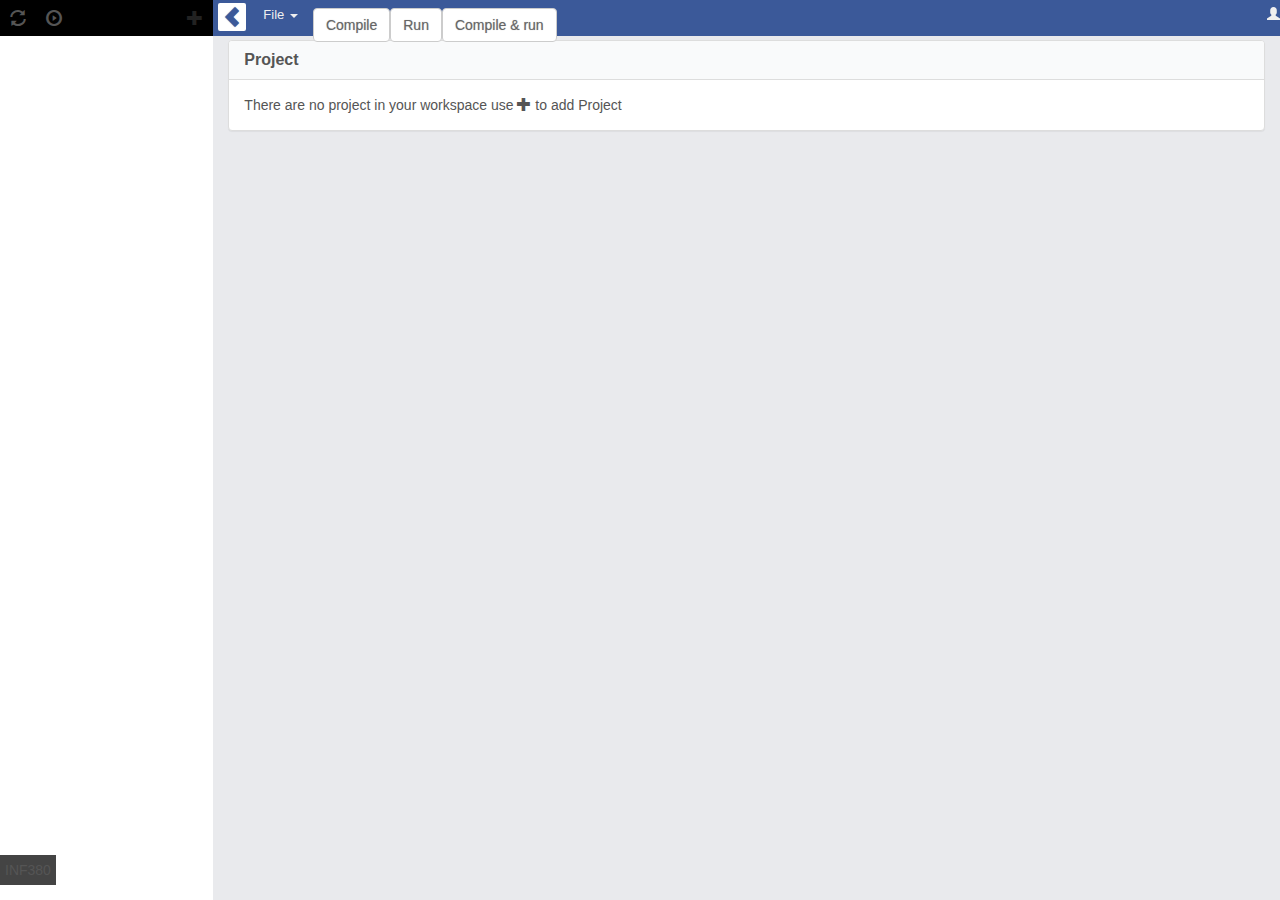
==== commit ead1d3f3: "Merge origin/master" ====
--- a/src/main/webapp/index.html
+++ b/src/main/webapp/index.html
@@ -1,5 +1,5 @@
 <!DOCTYPE html>
-<html ng-app="eadApp">
+<html ng-app="eadApp" class="cssmasks">
 <head>
     <title>Rocket App</title>
     <meta name="viewport" content="width=device-width, initial-scale=1, maximum-scale=1">
@@ -51,4 +51,4 @@
     <script src="scripts/directives.js"></script>
     <script src="scripts/controllers.js"></script>
 </body>
-</html>+</html>
--- a/src/main/webapp/styles/style.css
+++ b/src/main/webapp/styles/style.css
@@ -89,14 +89,6 @@
     *zoom:1;
 }
 
-.column .padding {
-    padding: 20px;
-}
-
-.full{
-	padding-top:70px;
-}
-
 .box {
   	bottom: 0; /* increase for footer use */
     left: 0;
@@ -108,6 +100,13 @@
 .divider {
 	margin-top:32px;
 }
+
+
+.navbar-nav > li > a {padding-top:5px !important; padding-bottom:5px !important;}
+.navbar {
+	min-height:32px !important;
+	height : 36px;
+	}
 
 .navbar-blue {
     border-width:0;
@@ -157,9 +156,9 @@
   color:#3B5999;
   height:28px;
   width:28px;
-  margin:9px;
+  margin:3px;
   margin-right:2px;
-  margin-left:15px;
+  margin-left:5px;
   font-size:20px;
   font-weight:700;
   text-align:center;
@@ -569,32 +568,11 @@
         	max-width: 180px;
 }
 
-.addTab {
-    text-align: center;
-    font-weight: bold;
-    color: #ccc;
-    line-height: 17px;
-    font-size: 15px;
-    float: left;
-    margin: 4px 0px 0px 18px;
-    width: 23px;
-    height: 16px;
-    background: #ddd;
-    border-radius: 5px;
-    border: 1px solid #aaa;
-    -webkit-transform: skewX(25deg);
-    transform: skewX(25deg);
-    box-shadow: inset 0 1px 0 rgba(255,255,255,.8);
-}
-
-.addTab:hover {
-    box-shadow: inset 0 1px 0 rgba(255,255,255,1);
-    background: #f8f8f8;
-}
-.addTab:active {
-    box-shadow: inset 0 1px 2px rgba(0,0,0,.2);
-    background: #ccc;
-    color: #555;
+
+
+.editor{
+	padding-top: 40px;
+	padding-bottom: 6px
 }
 
 /* adjust the contents on smaller devices */
@@ -645,4 +623,4 @@
   #sidebar, #sidebar a, #sidebar-footer a {
     padding-left:3px;
   }
-}+}
